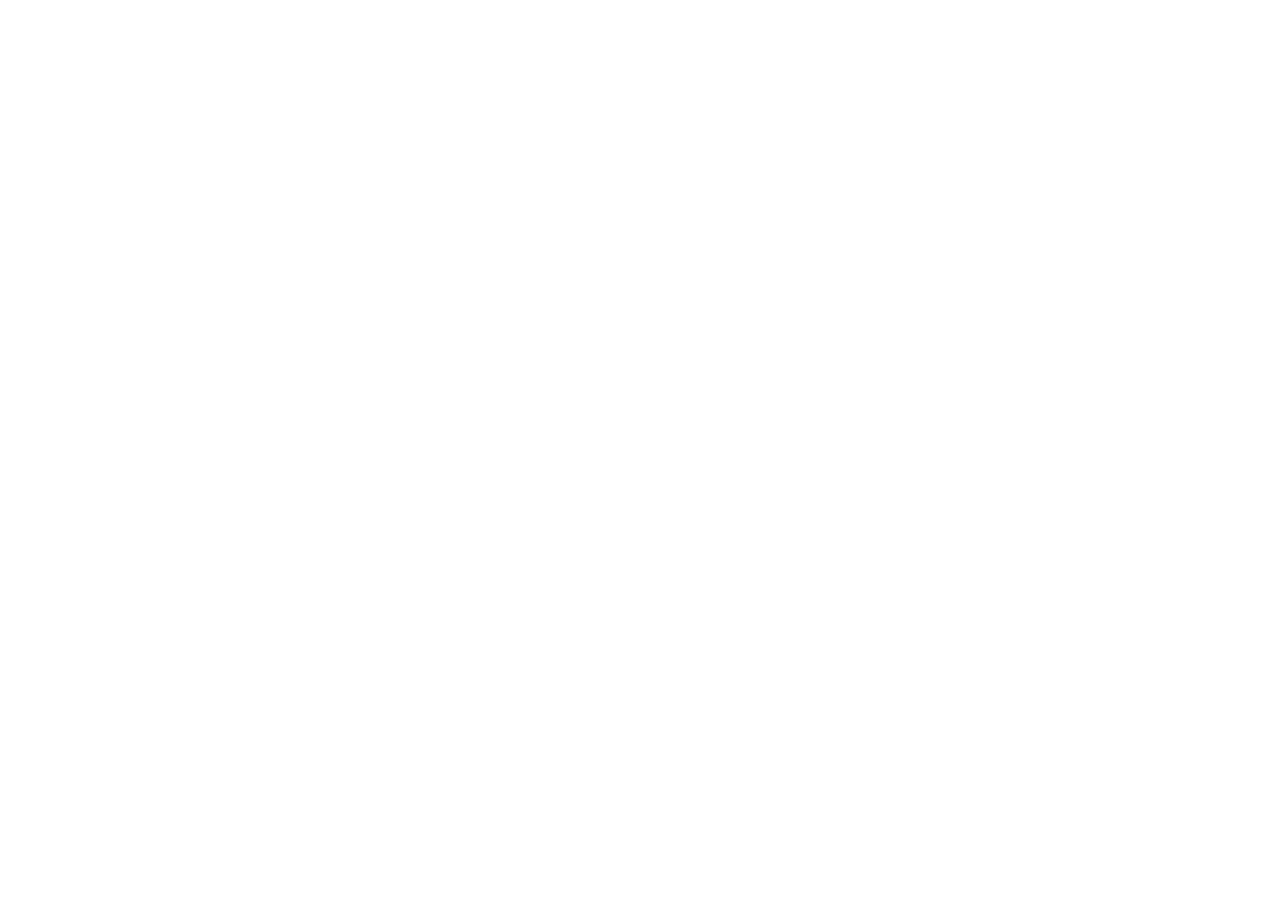
==== 4.html @ 27d9fbb4 "html-4" ====
<!DOCTYPE html>
<html lang="en">
<head>
    <meta charset="UTF-8">
    <meta http-equiv="X-UA-Compatible" content="IE=edge">
    <meta name="viewport" content="width=device-width, initial-scale=1.0">
    <title>Document</title>
</head>
<body>
    
</body>
</html>
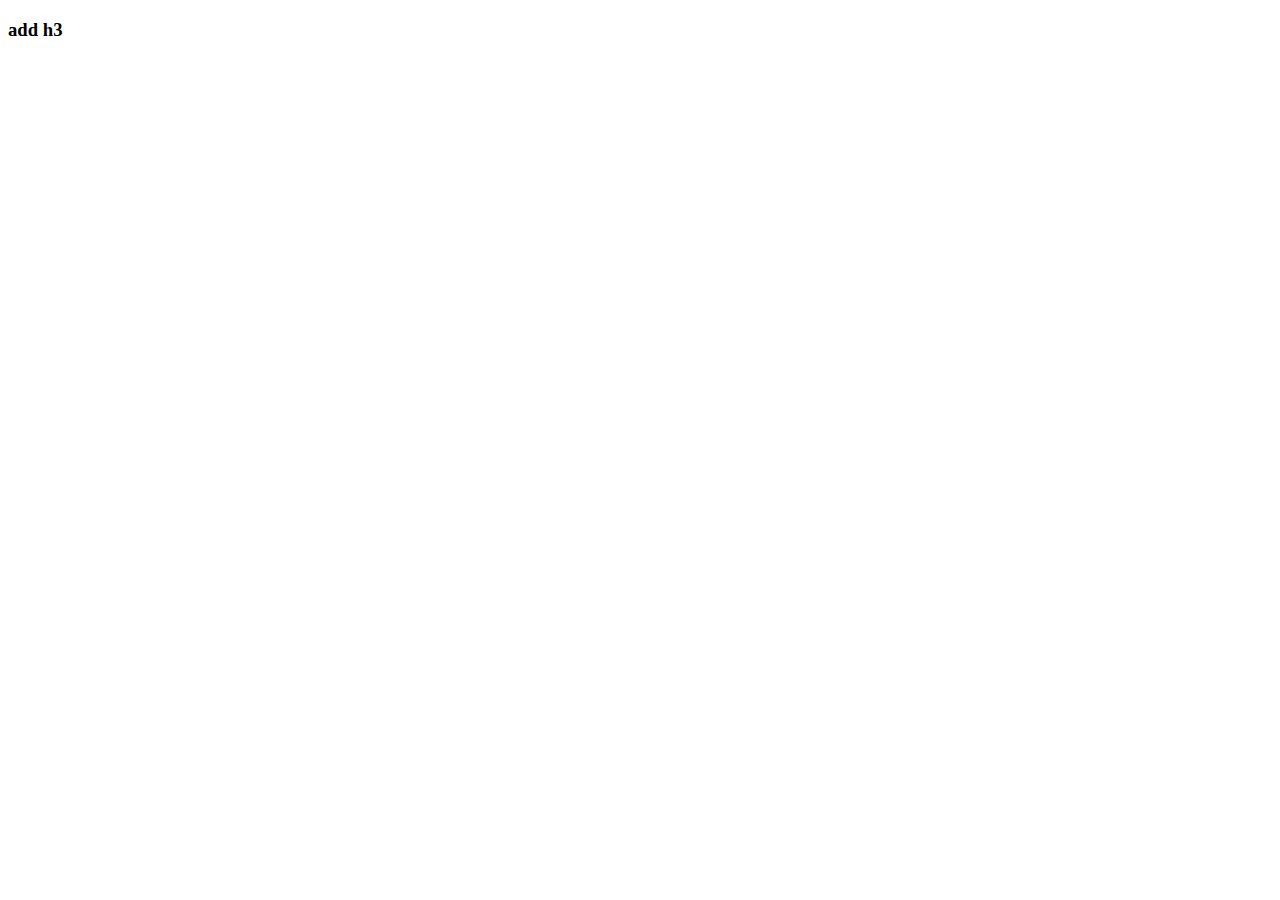
==== commit 5503371f: "add h4 on html-4" ====
--- a/4.html
+++ b/4.html
@@ -7,6 +7,6 @@
     <title>Document</title>
 </head>
 <body>
-    
+    <h3>add h3</h3>
 </body>
 </html>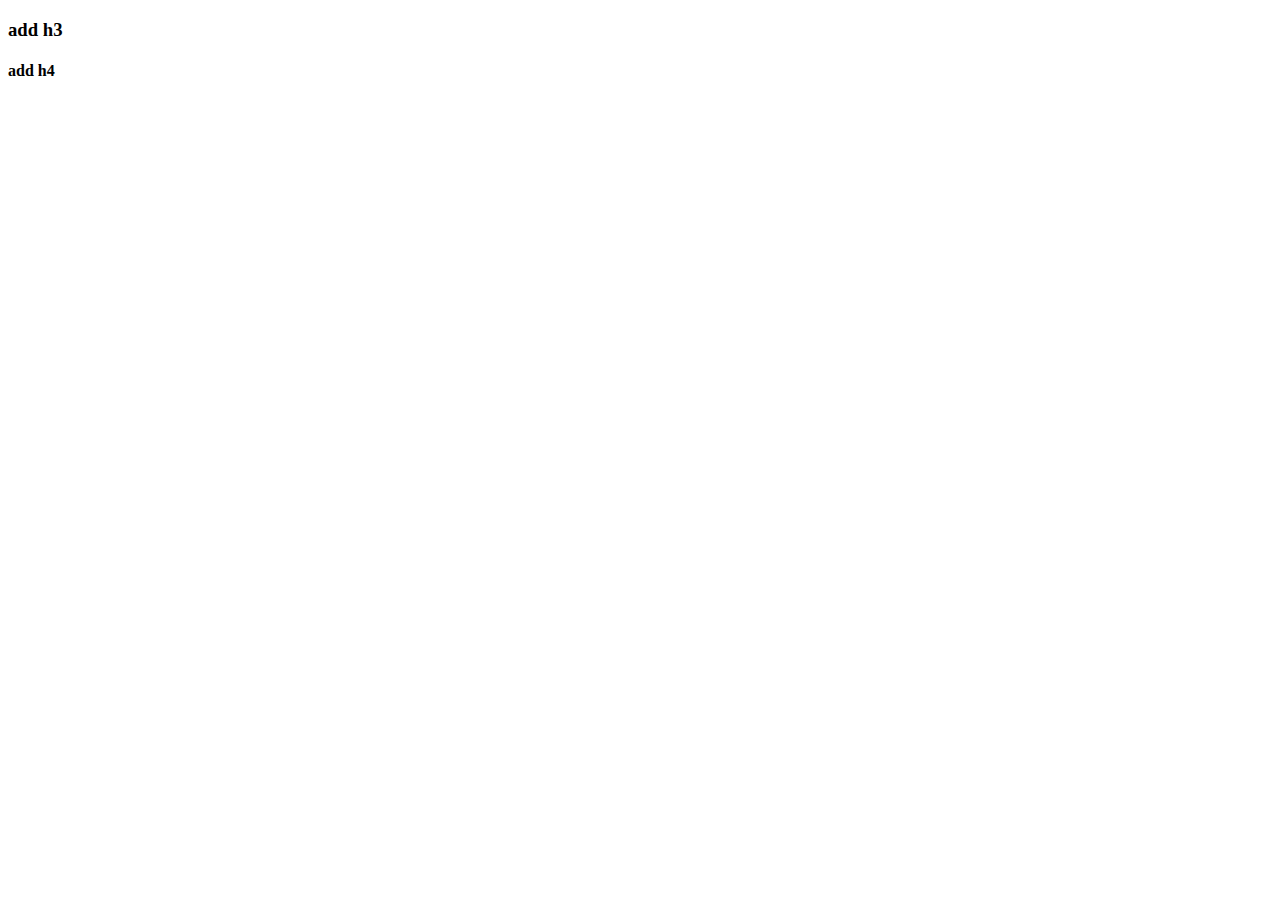
==== commit f6e59a8c: "add h4 on html-4" ====
--- a/4.html
+++ b/4.html
@@ -8,5 +8,6 @@
 </head>
 <body>
     <h3>add h3</h3>
+    <h4>add h4</h4>
 </body>
 </html>